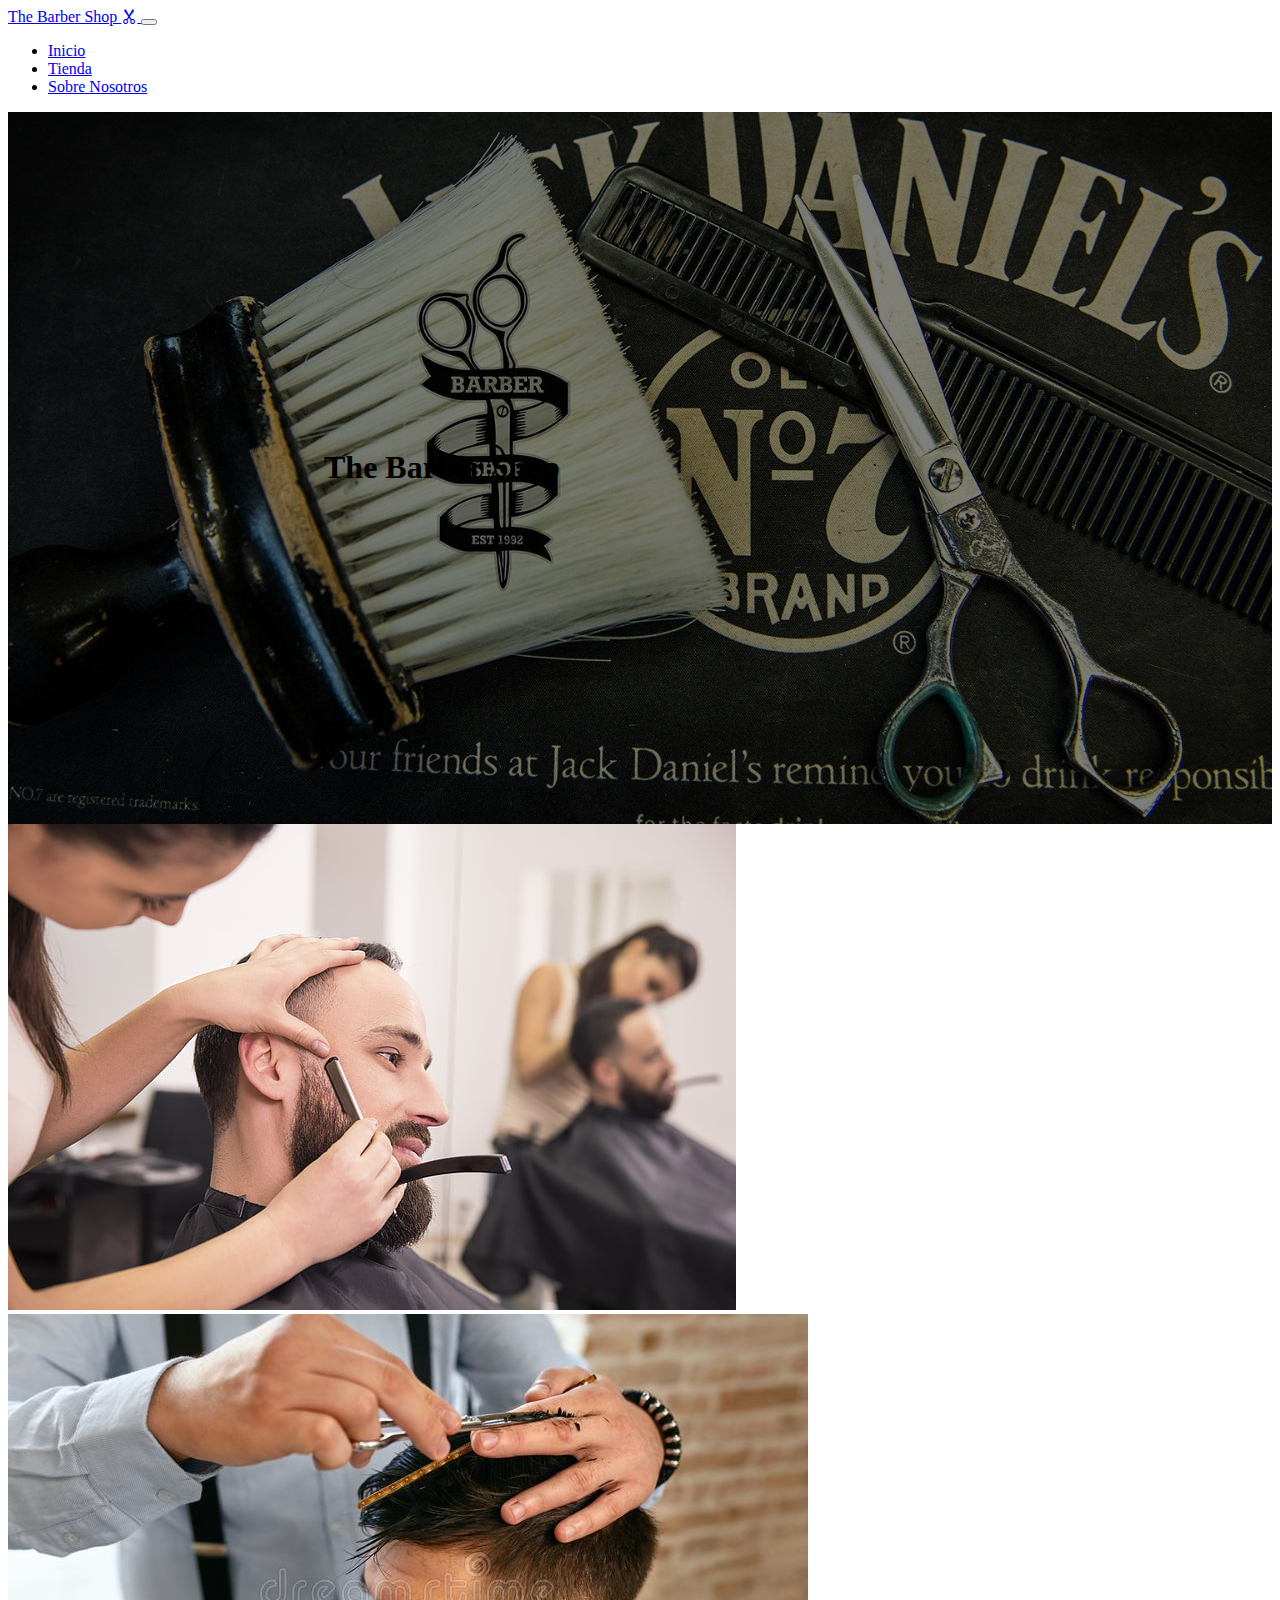
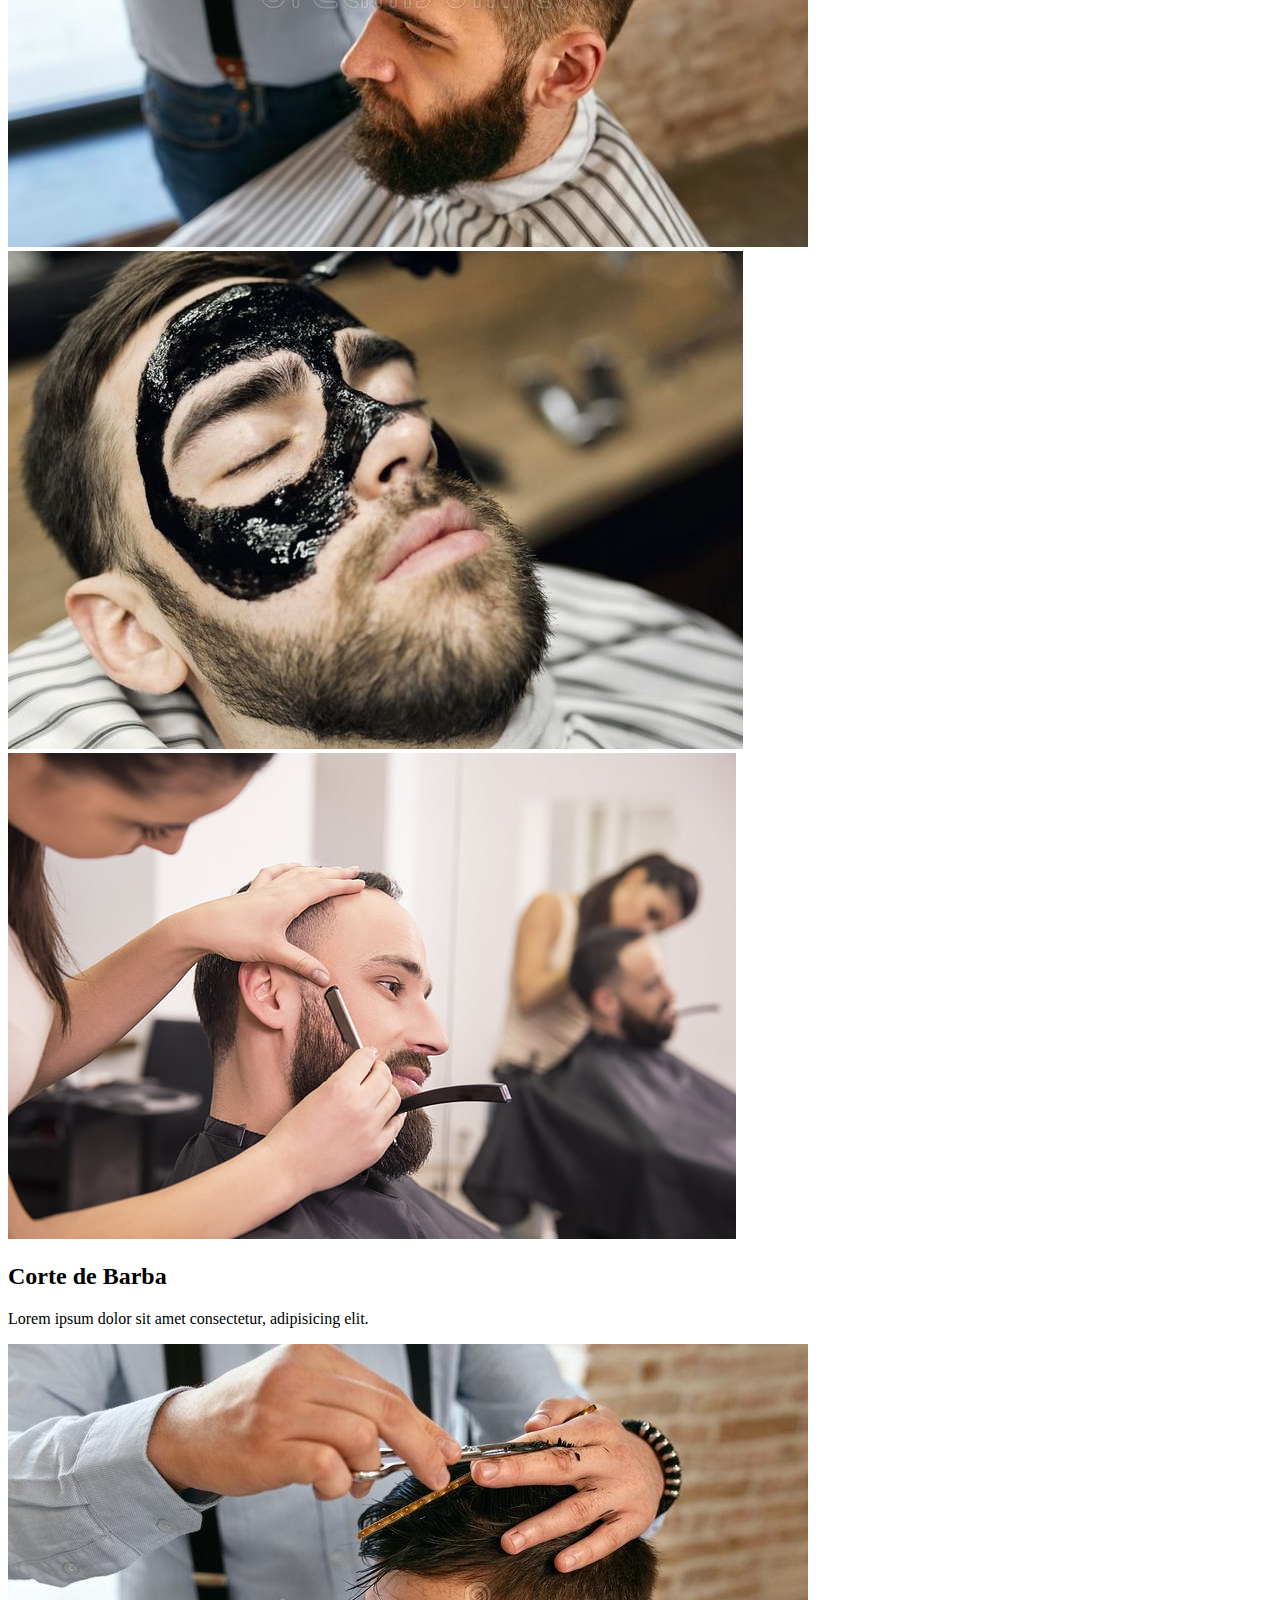
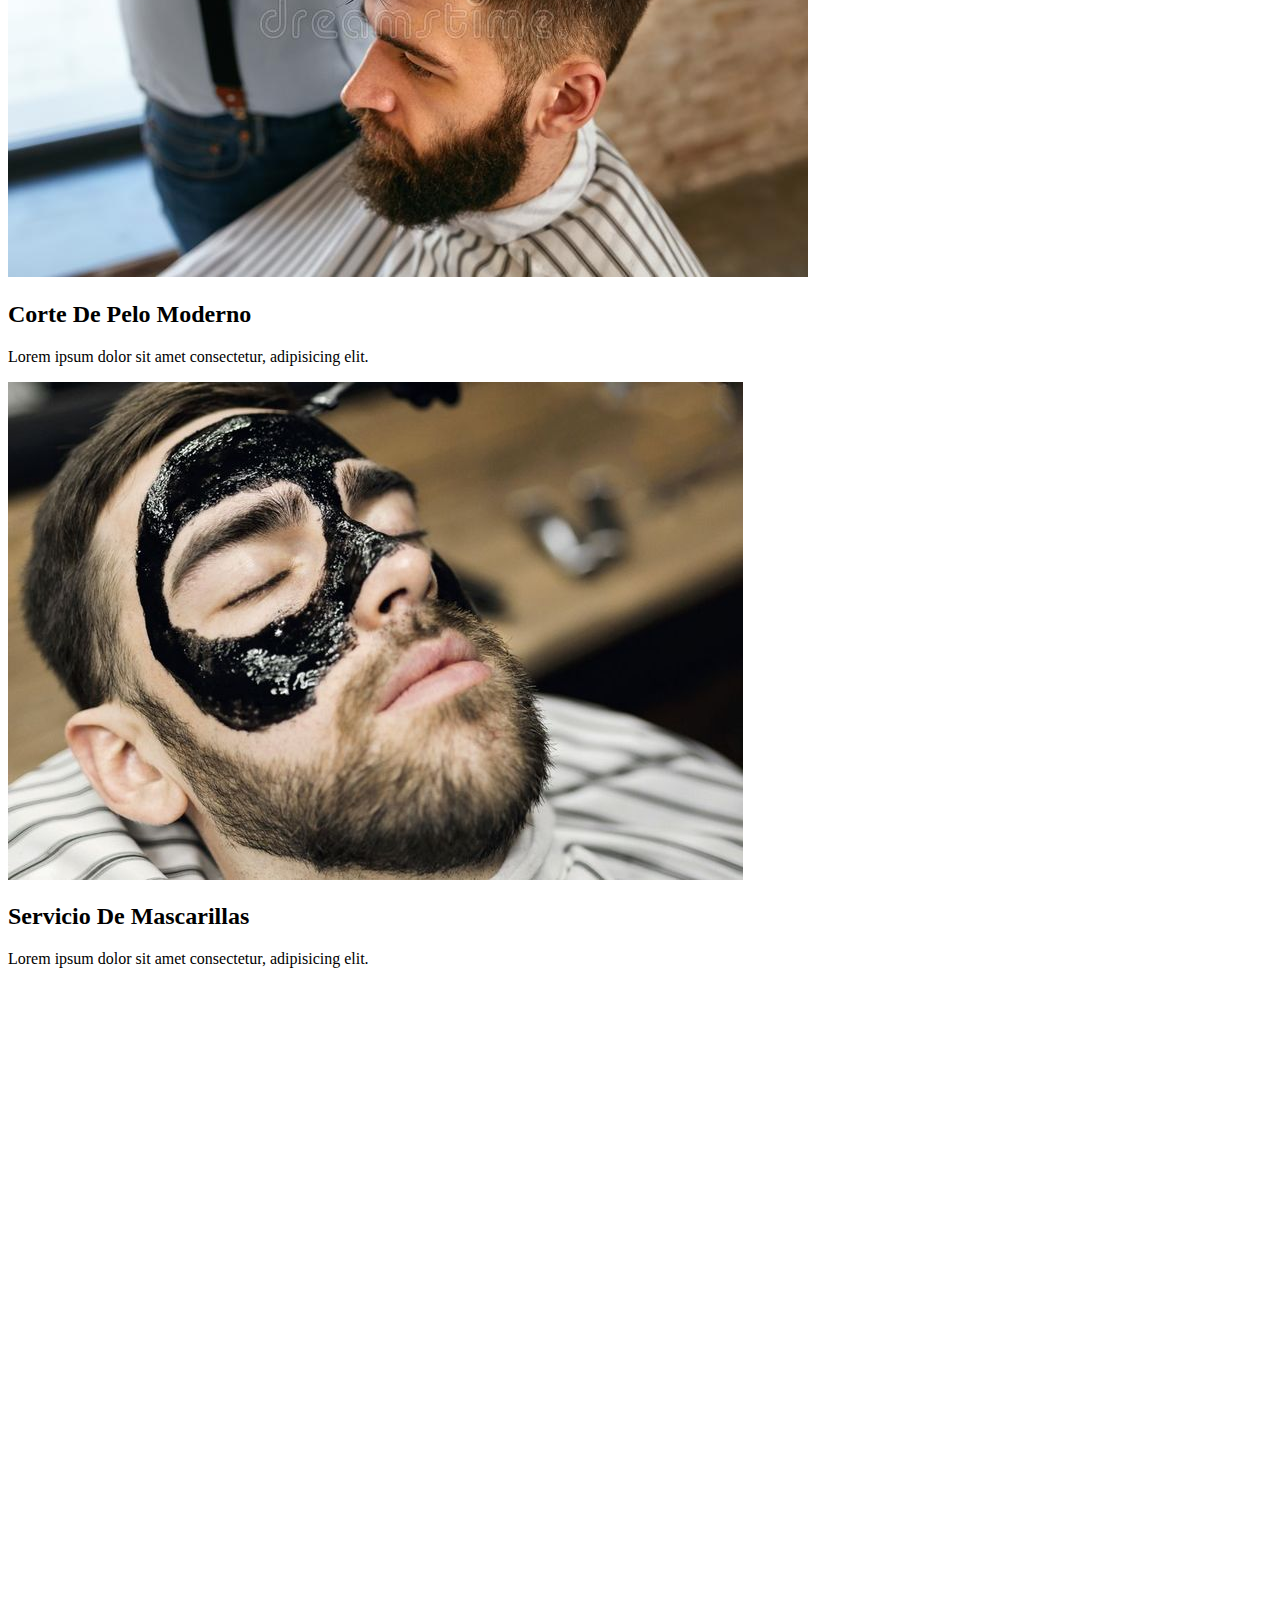
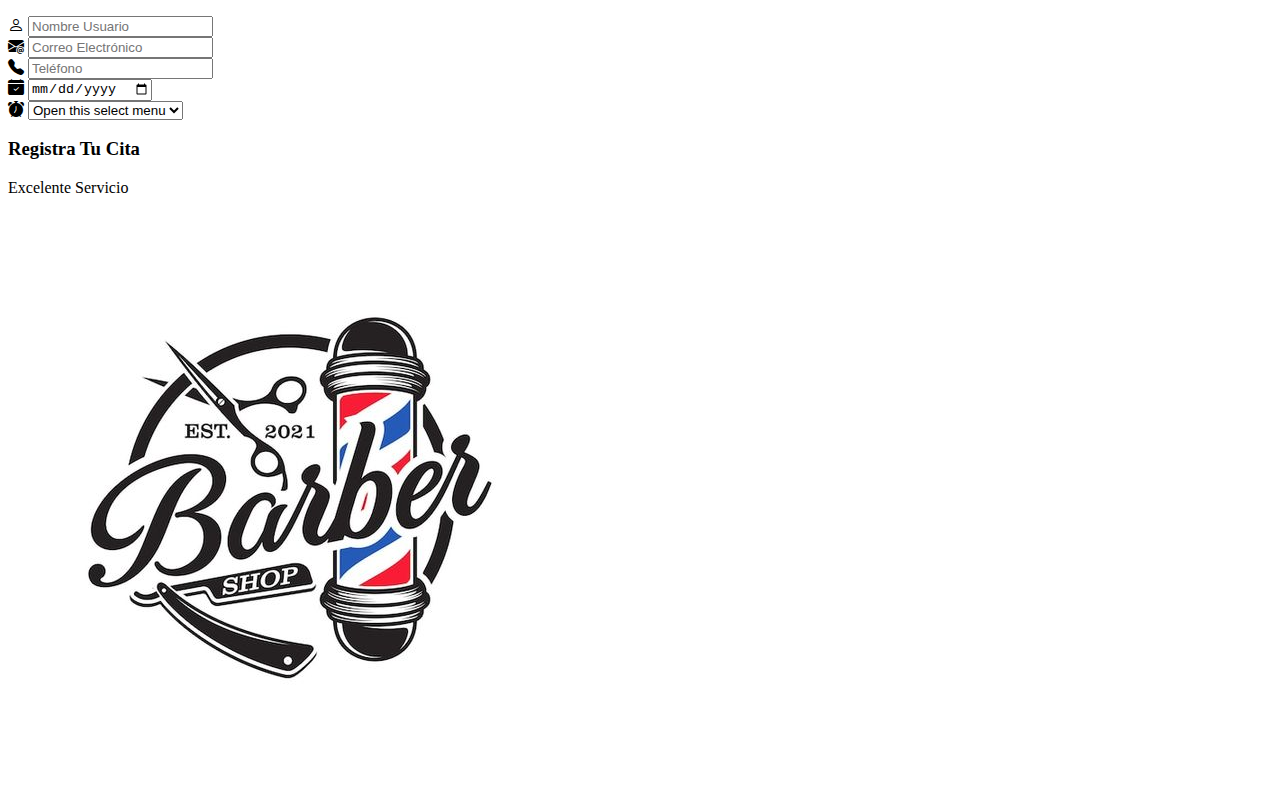
==== index.html @ ddece1c1 "maquetacion ready" ====
<!DOCTYPE html>
<html lang="es">
<head>
    <meta charset="UTF-8">
    <meta http-equiv="X-UA-Compatible" content="IE=edge">
    <meta name="viewport" content="width=device-width, initial-scale=1.0">
    <link href="https://cdn.jsdelivr.net/npm/bootstrap@5.3.0-alpha3/dist/css/bootstrap.min.css" rel="stylesheet"
    integrity="sha384-KK94CHFLLe+nY2dmCWGMq91rCGa5gtU4mk92HdvYe+M/SXH301p5ILy+dN9+nJOZ" crossorigin="anonymous" />
    <link rel="stylesheet" href="./styles/estilosHome.css">
    <link rel="stylesheet" href="https://cdn.jsdelivr.net/npm/bootstrap-icons@1.10.5/font/bootstrap-icons.css">
    <title>Inicio</title>
</head>
<body>

    <header>
        <nav class="navbar navbar-expand-lg bg-dark navbar-dark fixed-top">
            <div class="container-fluid">
              <a class="navbar-brand" href="index.html">
                The Barber Shop <i class="bi bi-scissors"></i>
              </a>
              <button class="navbar-toggler" type="button" data-bs-toggle="collapse" data-bs-target="#navbarNav" aria-controls="navbarNav" aria-expanded="false" aria-label="Toggle navigation">
                <span class="navbar-toggler-icon"></span>
              </button>
              <div class="collapse navbar-collapse" id="navbarNav">
                <ul class="navbar-nav">
                  <li class="nav-item">
                    <a class="nav-link " aria-current="page" href="#">Inicio</a>
                  </li>
                  <li class="nav-item">
                    <a class="nav-link active" href="#">Tienda</a>
                  </li>
                  <li class="nav-item">
                    <a class="nav-link" href="#">Sobre Nosotros</a>
                  </li>
                 
                </ul>
              </div>
            </div>
          </nav>
    </header>
 
    <main>
        <section class="banner text-white fw-bold">
           <h1>The Barber Shop</h1>
        </section>
        <section>
            <div class="container-fluid my-5">
                <div class="row">
                    <div class="col-12 col-md-4">
                        <img src="./img/service-1.jpg" alt="servicio-1" title="servicio 1" class="img-fluid w-100">
                    </div>
                    <div class="col-12 col-md-4">
                        <img src="./img/cordepelo.jpg" alt="servicio-2" class="img-fluid w-100">

                    </div>
                    <div class="col-12 col-md-4">
                        <img src="./img/service-3.jpg" alt="servicio-3" class="img-fluid w-100">

                    </div>
                    
                </div>
            </div>
        </section>
        <section>
            <div class="container-fluid my-5">
                <div class="row row-cols-1 row-cols-md-3">
                    <div class="col">
                        
                        <div class="card h-100 shadow">
                            
                            <img src="./img/service-1.jpg" alt="servicio-1" class="img-fluid w-100">
                            <h2 class="text-center">Corte de Barba</h2>
                            <p>Lorem ipsum dolor sit amet consectetur, adipisicing elit.</p>
                        </div>
                    </div>
                    <div class="col">
                        <div class="card h-100 shadow">
                            
                            <img src="./img/cordepelo.jpg" alt="servicio-2" class="img-fluid w-100">
                            <h2 class="text-center">Corte De Pelo Moderno</h2>
                            <p>Lorem ipsum dolor sit amet consectetur, adipisicing elit.</p>
                        </div>
                    </div>
                    <div class="col">
                        <div class="card h-100 shadow">
                        
                            <img src="./img/service-3.jpg" alt="servicio-3" class="img-fluid w-100">
                            <h2 class="text-center">Servicio De Mascarillas</h2>
                            <p>Lorem ipsum dolor sit amet consectetur, adipisicing elit.</p>
                        </div>
                    </div>
                </div>
            </div>
        </section>

        <section class="banner-2">

        </section>

        <section>
            <div class="container mt-3">
                <div class="row justify-content-center">
                    <div class="col-12 col-md-5 align-self-center">
                        <form action="">
                            <div class="row">
                                <div class="col-12 col-md-6">

                                    <div class="input-group mb-3">
                                        
                                        <span class="input-group-text" id="basic-addon1">
                                            <i class="bi bi-person"></i>
                                        </span>
                                        <input type="text" class="form-control" placeholder="Nombre Usuario" aria-label="Username" aria-describedby="basic-addon1">
                                    </div>

                                    
                                </div>
                                <div class="col-12 col-md-6">
                                    <div class="input-group mb-3">
                                        
                                        <span class="input-group-text" id="basic-addon1">
                                            <i class="bi bi-envelope-at-fill"></i>
                                        </span>
                                        <input type="email" class="form-control" placeholder="Correo Electrónico" aria-label="Username" aria-describedby="basic-addon1">
                                    </div>

                                </div>
                            </div>
                            <div class="row">
                                <div class="col-12 col-md-12">
                                    <div class="input-group mb-3">
                                        
                                        <span class="input-group-text" id="basic-addon1">
                                            <i class="bi bi-telephone-fill"></i>
                                        </span>
                                        <input type="number" class="form-control" placeholder="Teléfono" aria-label="Username" aria-describedby="basic-addon1">
                                    </div>
                                </div>
                            </div>
                            <div class="row">
                                <div class="col-12 col-md-6">
                                    <div class="input-group mb-3">
                                        
                                        <span class="input-group-text" id="basic-addon1">
                                            <i class="bi bi-calendar-check-fill"></i>
                                        </span>
                                        <input type="date" class="form-control" placeholder="Fecha" aria-label="Username" aria-describedby="basic-addon1">
                                    </div>
                                </div>
                                <div class="col-12 col-md-6">
                                    <div class="input-group mb-3">
                                        
                                        <span class="input-group-text" id="basic-addon1">
                                            <i class="bi bi-alarm-fill"></i>
                                        </span>
                                        <select class="form-select" aria-label="Default select example">
                                            <option selected>Open this select menu</option>
                                            <option value="1">One</option>
                                            <option value="2">Two</option>
                                            <option value="3">Three</option>
                                          </select>
                                    </div>

                                </div>
                            </div>
                        </form>
                    </div>
                    <div class="col-12 col-md-3">
                        <h3>Registra Tu Cita</h3>
                        <p>Excelente Servicio</p>
                        <img src="./img/lgo.jpg" alt="logo" class="img-fluid w-100">

                    </div>
                </div>
            </div>

        </section>

      
    </main>


    <footer>

    </footer>

    <script src="https://cdn.jsdelivr.net/npm/bootstrap@5.3.0-alpha3/dist/js/bootstrap.bundle.min.js"
        integrity="sha384-ENjdO4Dr2bkBIFxQpeoTz1HIcje39Wm4jDKdf19U8gI4ddQ3GYNS7NTKfAdVQSZe"
        crossorigin="anonymous"></script>
</body>
</body>
</html>
---- styles/estilosHome.css ----
.banner{
    background-image: url("../img/barber1.jpg");
    padding: 25%;
    background-size: cover;
    background-position: top center;
    background-attachment: fixed;
    position: relative;
    z-index: 1;
    

}
.banner::after{
    content: '';
    position: absolute;
    top:0;
    left: 0;
    width: 100%;
    height: 100%;
    background-color: black;
    opacity: 0.5;
    z-index: -1;
}

.banner-2{
    background-image: url("../img/pexels-thgusstavo-santana-1813272.jpg");
    padding: 25%;
    background-size: cover;
    background-position: top center;
    background-attachment: fixed;
   
    

}
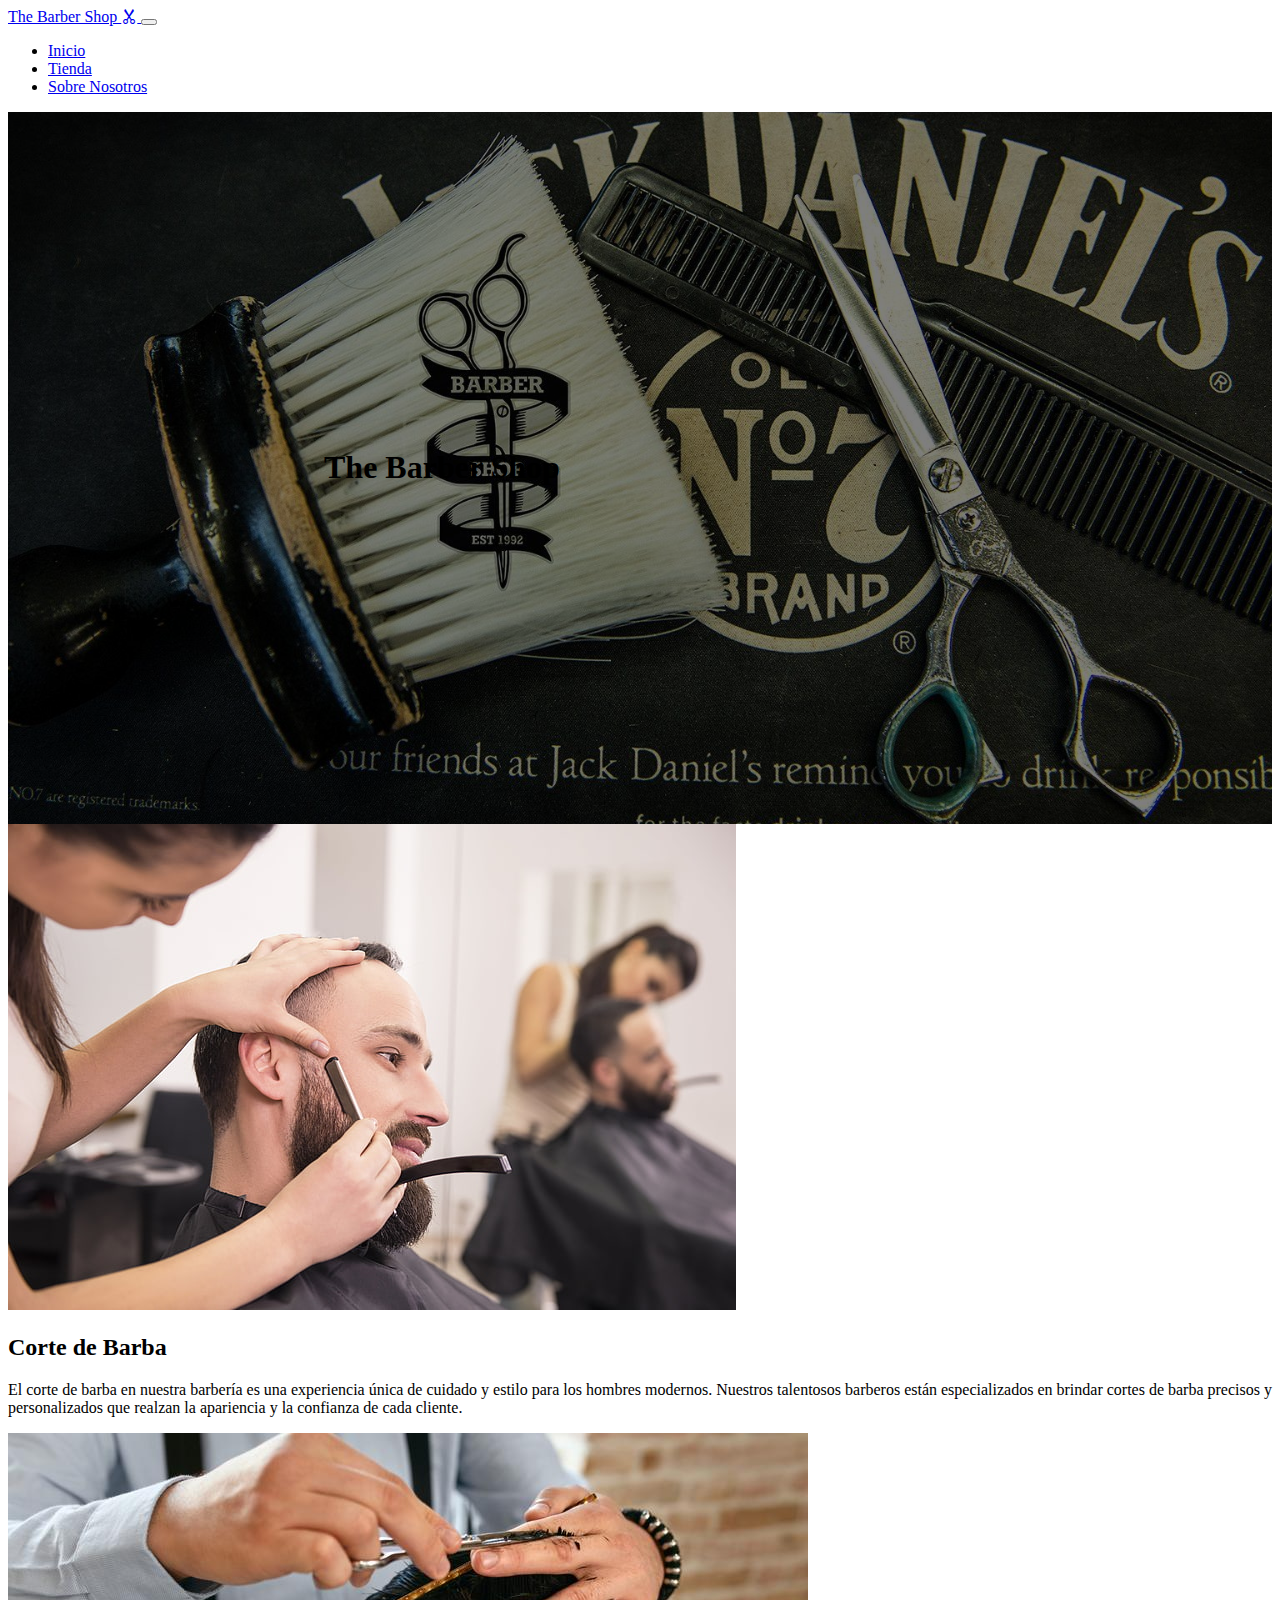
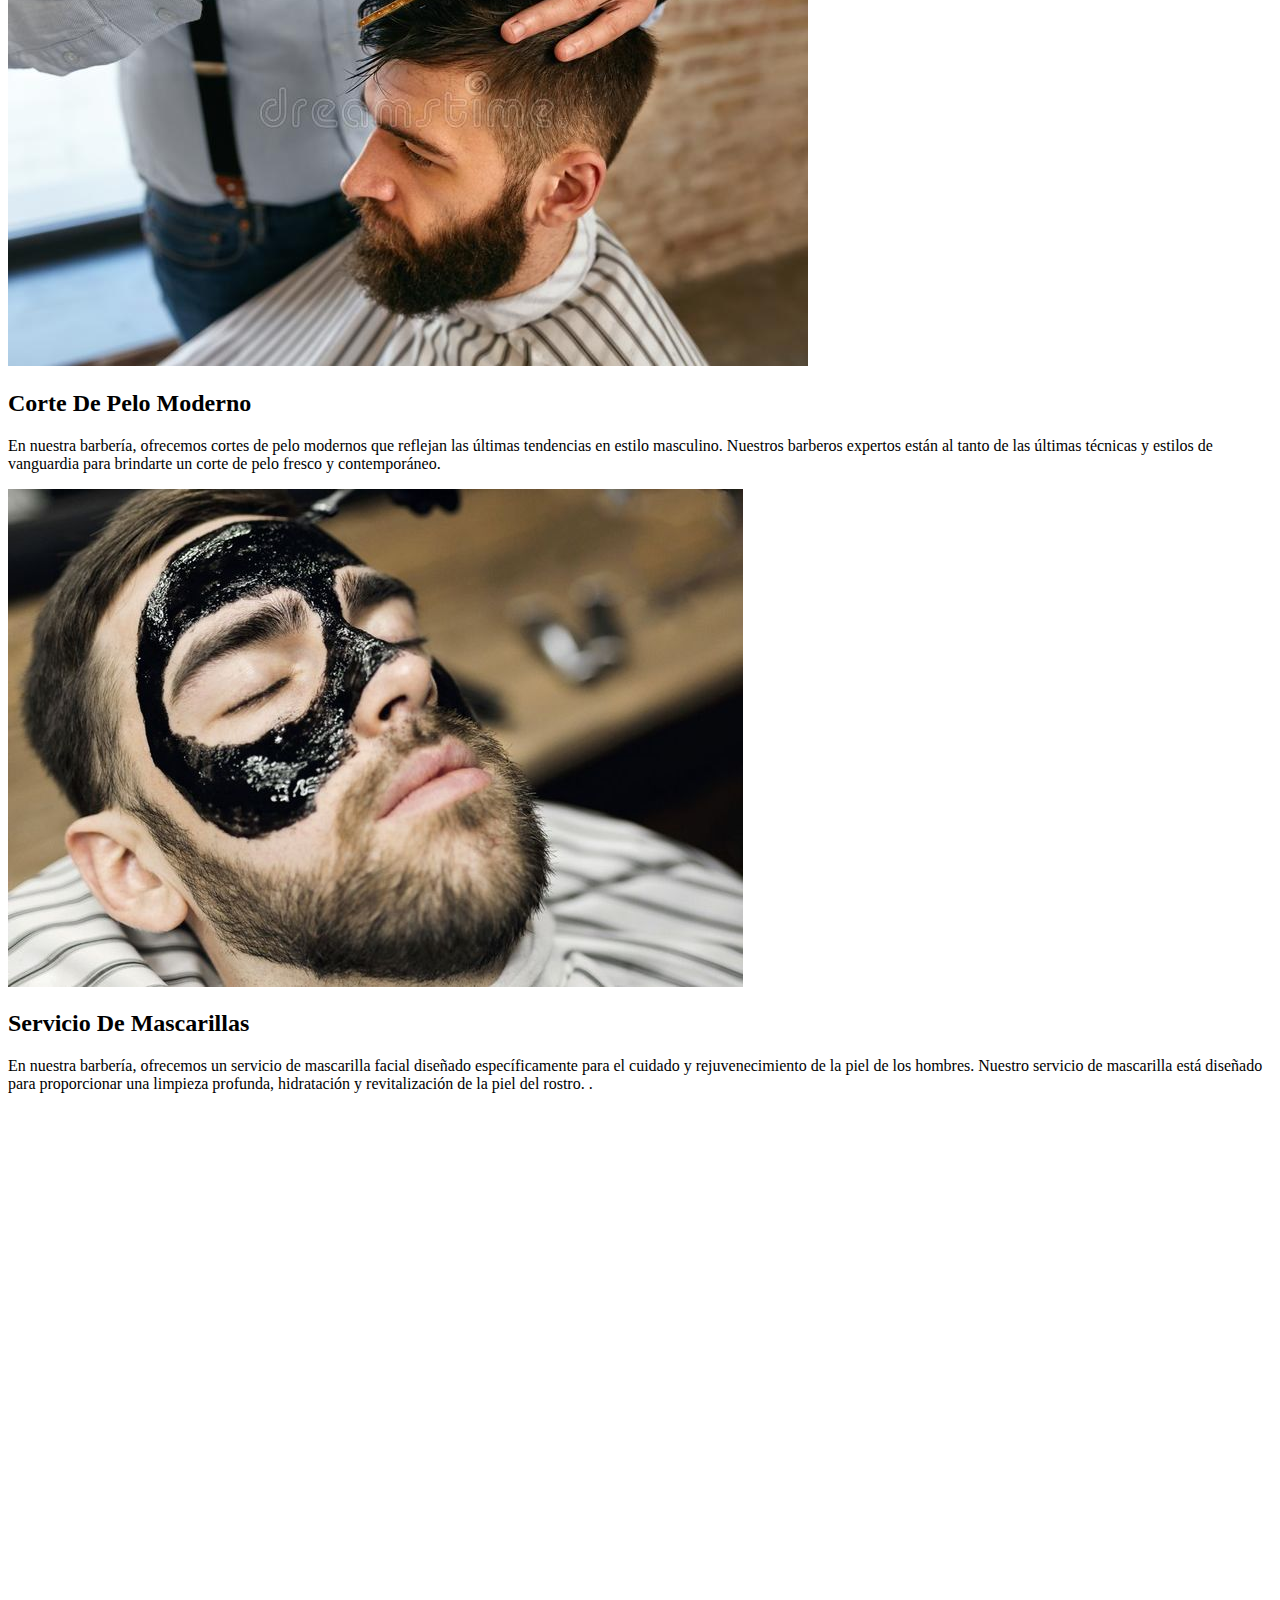
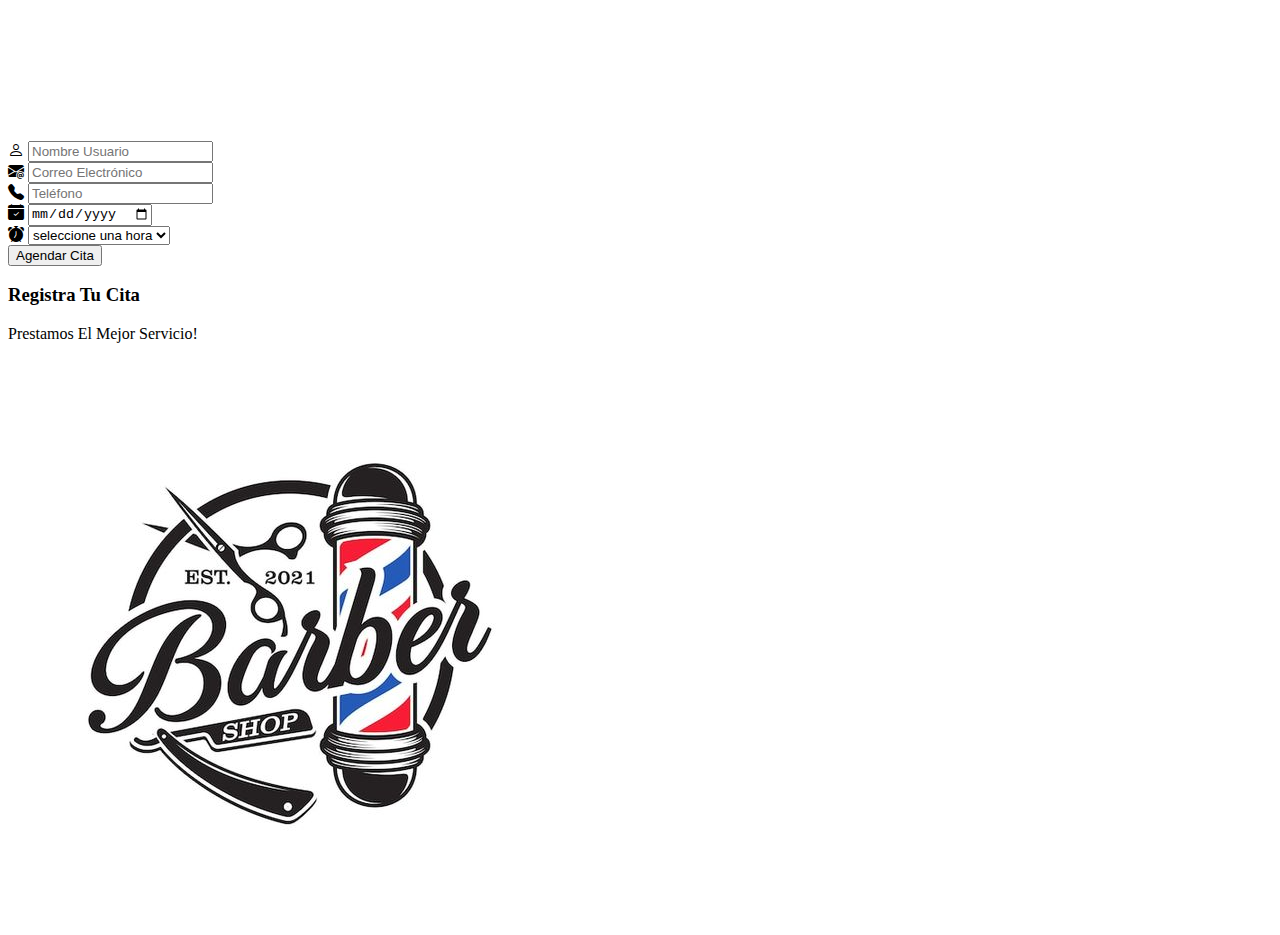
==== commit 02c54d3c: "validacion form js" ====
--- a/index.html
+++ b/index.html
@@ -1,92 +1,77 @@
 <!DOCTYPE html>
 <html lang="es">
+
 <head>
     <meta charset="UTF-8">
     <meta http-equiv="X-UA-Compatible" content="IE=edge">
     <meta name="viewport" content="width=device-width, initial-scale=1.0">
     <link href="https://cdn.jsdelivr.net/npm/bootstrap@5.3.0-alpha3/dist/css/bootstrap.min.css" rel="stylesheet"
-    integrity="sha384-KK94CHFLLe+nY2dmCWGMq91rCGa5gtU4mk92HdvYe+M/SXH301p5ILy+dN9+nJOZ" crossorigin="anonymous" />
+        integrity="sha384-KK94CHFLLe+nY2dmCWGMq91rCGa5gtU4mk92HdvYe+M/SXH301p5ILy+dN9+nJOZ" crossorigin="anonymous" />
     <link rel="stylesheet" href="./styles/estilosHome.css">
     <link rel="stylesheet" href="https://cdn.jsdelivr.net/npm/bootstrap-icons@1.10.5/font/bootstrap-icons.css">
     <title>Inicio</title>
 </head>
+
 <body>
 
     <header>
         <nav class="navbar navbar-expand-lg bg-dark navbar-dark fixed-top">
             <div class="container-fluid">
-              <a class="navbar-brand" href="index.html">
-                The Barber Shop <i class="bi bi-scissors"></i>
-              </a>
-              <button class="navbar-toggler" type="button" data-bs-toggle="collapse" data-bs-target="#navbarNav" aria-controls="navbarNav" aria-expanded="false" aria-label="Toggle navigation">
-                <span class="navbar-toggler-icon"></span>
-              </button>
-              <div class="collapse navbar-collapse" id="navbarNav">
-                <ul class="navbar-nav">
-                  <li class="nav-item">
-                    <a class="nav-link " aria-current="page" href="#">Inicio</a>
-                  </li>
-                  <li class="nav-item">
-                    <a class="nav-link active" href="#">Tienda</a>
-                  </li>
-                  <li class="nav-item">
-                    <a class="nav-link" href="#">Sobre Nosotros</a>
-                  </li>
-                 
-                </ul>
-              </div>
+                <a class="navbar-brand" href="index.html">
+                    The Barber Shop <i class="bi bi-scissors"></i>
+                </a>
+                <button class="navbar-toggler" type="button" data-bs-toggle="collapse" data-bs-target="#navbarNav"
+                    aria-controls="navbarNav" aria-expanded="false" aria-label="Toggle navigation">
+                    <span class="navbar-toggler-icon"></span>
+                </button>
+                <div class="collapse navbar-collapse" id="navbarNav">
+                    <ul class="navbar-nav">
+                        <li class="nav-item">
+                            <a class="nav-link active" aria-current="page" href="#">Inicio</a>
+                        </li>
+                        <li class="nav-item">
+                            <a class="nav-link" href="#">Tienda</a>
+                        </li>
+                        <li class="nav-item">
+                            <a class="nav-link" href="#">Sobre Nosotros</a>
+                        </li>
+
+                    </ul>
+                </div>
             </div>
-          </nav>
+        </nav>
     </header>
- 
+
     <main>
         <section class="banner text-white fw-bold">
-           <h1>The Barber Shop</h1>
-        </section>
-        <section>
-            <div class="container-fluid my-5">
-                <div class="row">
-                    <div class="col-12 col-md-4">
-                        <img src="./img/service-1.jpg" alt="servicio-1" title="servicio 1" class="img-fluid w-100">
-                    </div>
-                    <div class="col-12 col-md-4">
-                        <img src="./img/cordepelo.jpg" alt="servicio-2" class="img-fluid w-100">
-
-                    </div>
-                    <div class="col-12 col-md-4">
-                        <img src="./img/service-3.jpg" alt="servicio-3" class="img-fluid w-100">
-
-                    </div>
-                    
-                </div>
-            </div>
+            <h1>The Barber Shop</h1>
         </section>
         <section>
             <div class="container-fluid my-5">
                 <div class="row row-cols-1 row-cols-md-3">
                     <div class="col">
-                        
+
                         <div class="card h-100 shadow">
-                            
+
                             <img src="./img/service-1.jpg" alt="servicio-1" class="img-fluid w-100">
                             <h2 class="text-center">Corte de Barba</h2>
-                            <p>Lorem ipsum dolor sit amet consectetur, adipisicing elit.</p>
+                            <p class="text-center">El corte de barba en nuestra barbería es una experiencia única de cuidado y estilo para los hombres modernos. Nuestros talentosos barberos están especializados en brindar cortes de barba precisos y personalizados que realzan la apariencia y la confianza de cada cliente.</p>
                         </div>
                     </div>
                     <div class="col">
                         <div class="card h-100 shadow">
-                            
+
                             <img src="./img/cordepelo.jpg" alt="servicio-2" class="img-fluid w-100">
                             <h2 class="text-center">Corte De Pelo Moderno</h2>
-                            <p>Lorem ipsum dolor sit amet consectetur, adipisicing elit.</p>
+                            <p class="text-center">En nuestra barbería, ofrecemos cortes de pelo modernos que reflejan las últimas tendencias en estilo masculino. Nuestros barberos expertos están al tanto de las últimas técnicas y estilos de vanguardia para brindarte un corte de pelo fresco y contemporáneo.</p>
                         </div>
                     </div>
                     <div class="col">
                         <div class="card h-100 shadow">
-                        
+
                             <img src="./img/service-3.jpg" alt="servicio-3" class="img-fluid w-100">
                             <h2 class="text-center">Servicio De Mascarillas</h2>
-                            <p>Lorem ipsum dolor sit amet consectetur, adipisicing elit.</p>
+                            <p class="text-center">En nuestra barbería, ofrecemos un servicio de mascarilla facial diseñado específicamente para el cuidado y rejuvenecimiento de la piel de los hombres. Nuestro servicio de mascarilla está diseñado para proporcionar una limpieza profunda, hidratación y revitalización de la piel del rostro. .</p>
                         </div>
                     </div>
                 </div>
@@ -106,22 +91,24 @@
                                 <div class="col-12 col-md-6">
 
                                     <div class="input-group mb-3">
-                                        
+
                                         <span class="input-group-text" id="basic-addon1">
                                             <i class="bi bi-person"></i>
                                         </span>
-                                        <input type="text" class="form-control" placeholder="Nombre Usuario" aria-label="Username" aria-describedby="basic-addon1">
+                                        <input type="text" id="usuario" class="form-control" placeholder="Nombre Usuario"
+                                            aria-label="Username" aria-describedby="basic-addon1">
                                     </div>
 
-                                    
+
                                 </div>
                                 <div class="col-12 col-md-6">
                                     <div class="input-group mb-3">
-                                        
+
                                         <span class="input-group-text" id="basic-addon1">
                                             <i class="bi bi-envelope-at-fill"></i>
                                         </span>
-                                        <input type="email" class="form-control" placeholder="Correo Electrónico" aria-label="Username" aria-describedby="basic-addon1">
+                                        <input type="email" id="correo" class="form-control" placeholder="Correo Electrónico"
+                                            aria-label="Username" aria-describedby="basic-addon1">
                                     </div>
 
                                 </div>
@@ -129,45 +116,48 @@
                             <div class="row">
                                 <div class="col-12 col-md-12">
                                     <div class="input-group mb-3">
-                                        
+
                                         <span class="input-group-text" id="basic-addon1">
                                             <i class="bi bi-telephone-fill"></i>
                                         </span>
-                                        <input type="number" class="form-control" placeholder="Teléfono" aria-label="Username" aria-describedby="basic-addon1">
+                                        <input type="number" id="telefono" class="form-control" placeholder="Teléfono"
+                                            aria-label="Username" aria-describedby="basic-addon1">
                                     </div>
                                 </div>
                             </div>
                             <div class="row">
                                 <div class="col-12 col-md-6">
                                     <div class="input-group mb-3">
-                                        
+
                                         <span class="input-group-text" id="basic-addon1">
                                             <i class="bi bi-calendar-check-fill"></i>
                                         </span>
-                                        <input type="date" class="form-control" placeholder="Fecha" aria-label="Username" aria-describedby="basic-addon1">
+                                        <input type="date" id="fecha" class="form-control" placeholder="Fecha"
+                                            aria-label="Username" aria-describedby="basic-addon1">
                                     </div>
                                 </div>
                                 <div class="col-12 col-md-6">
                                     <div class="input-group mb-3">
-                                        
+
                                         <span class="input-group-text" id="basic-addon1">
                                             <i class="bi bi-alarm-fill"></i>
                                         </span>
-                                        <select class="form-select" aria-label="Default select example">
-                                            <option selected>Open this select menu</option>
-                                            <option value="1">One</option>
-                                            <option value="2">Two</option>
-                                            <option value="3">Three</option>
-                                          </select>
+                                        <select class="form-select" id="hora" aria-label="Default select example">
+                                            <option selected>seleccione una hora</option>
+                                            <option value="1">9:00 a.m</option>
+                                            <option value="2">10:00 a.m</option>
+                                            <option value="3">11:00 a.m</option>
+                                        </select>
                                     </div>
 
                                 </div>
+                                <button type="submit" id="boton-agenda" class="btn btn-dark">Agendar Cita</button>
                             </div>
                         </form>
                     </div>
                     <div class="col-12 col-md-3">
                         <h3>Registra Tu Cita</h3>
-                        <p>Excelente Servicio</p>
+                        <p>Prestamos El Mejor Servicio!</p>
                         <img src="./img/lgo.jpg" alt="logo" class="img-fluid w-100">
 
                     </div>
@@ -176,7 +166,7 @@
 
         </section>
 
-      
+
     </main>
 
 
@@ -185,8 +175,10 @@
     </footer>
 
     <script src="https://cdn.jsdelivr.net/npm/bootstrap@5.3.0-alpha3/dist/js/bootstrap.bundle.min.js"
-        integrity="sha384-ENjdO4Dr2bkBIFxQpeoTz1HIcje39Wm4jDKdf19U8gI4ddQ3GYNS7NTKfAdVQSZe"
-        crossorigin="anonymous"></script>
+        integrity="sha384-ENjdO4Dr2bkBIFxQpeoTz1HIcje39Wm4jDKdf19U8gI4ddQ3GYNS7NTKfAdVQSZe" crossorigin="anonymous">
+    </script>
+    <script src="./js/controllers.js"></script>
 </body>
 </body>
+
 </html>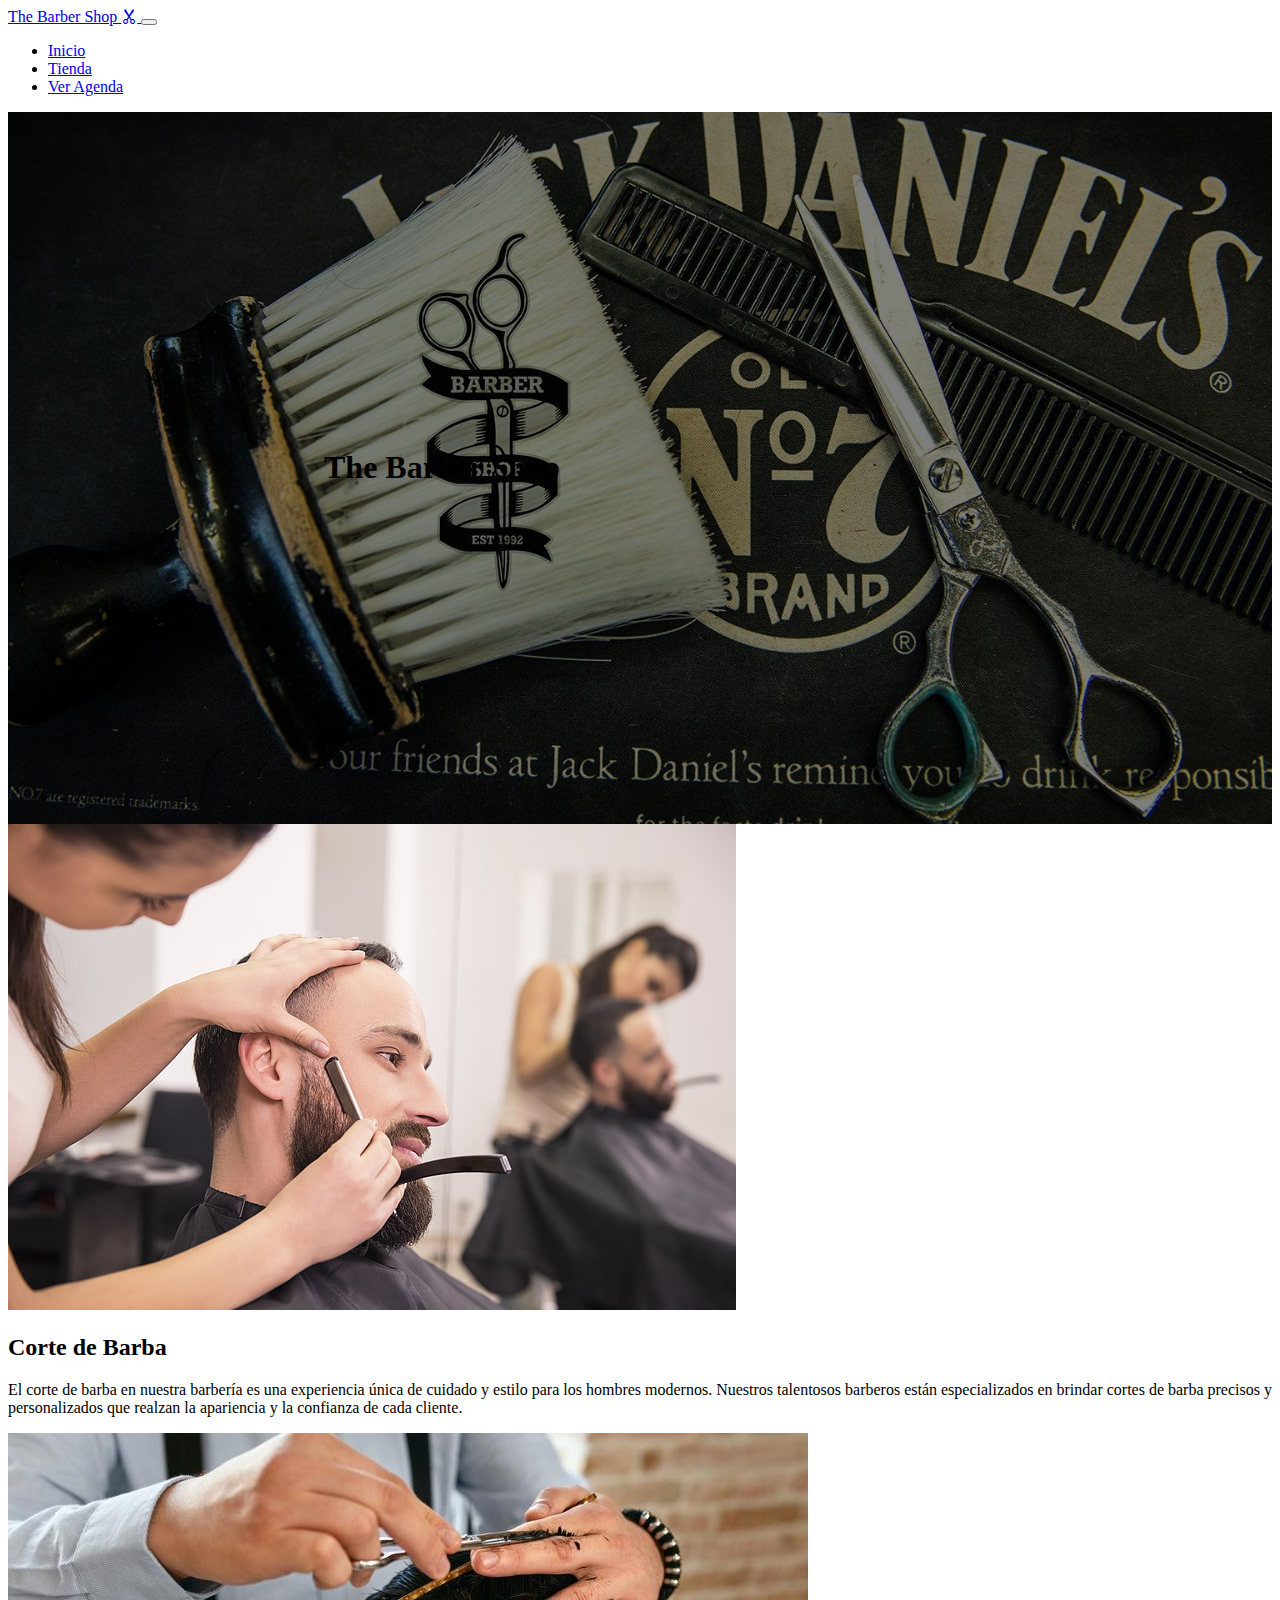
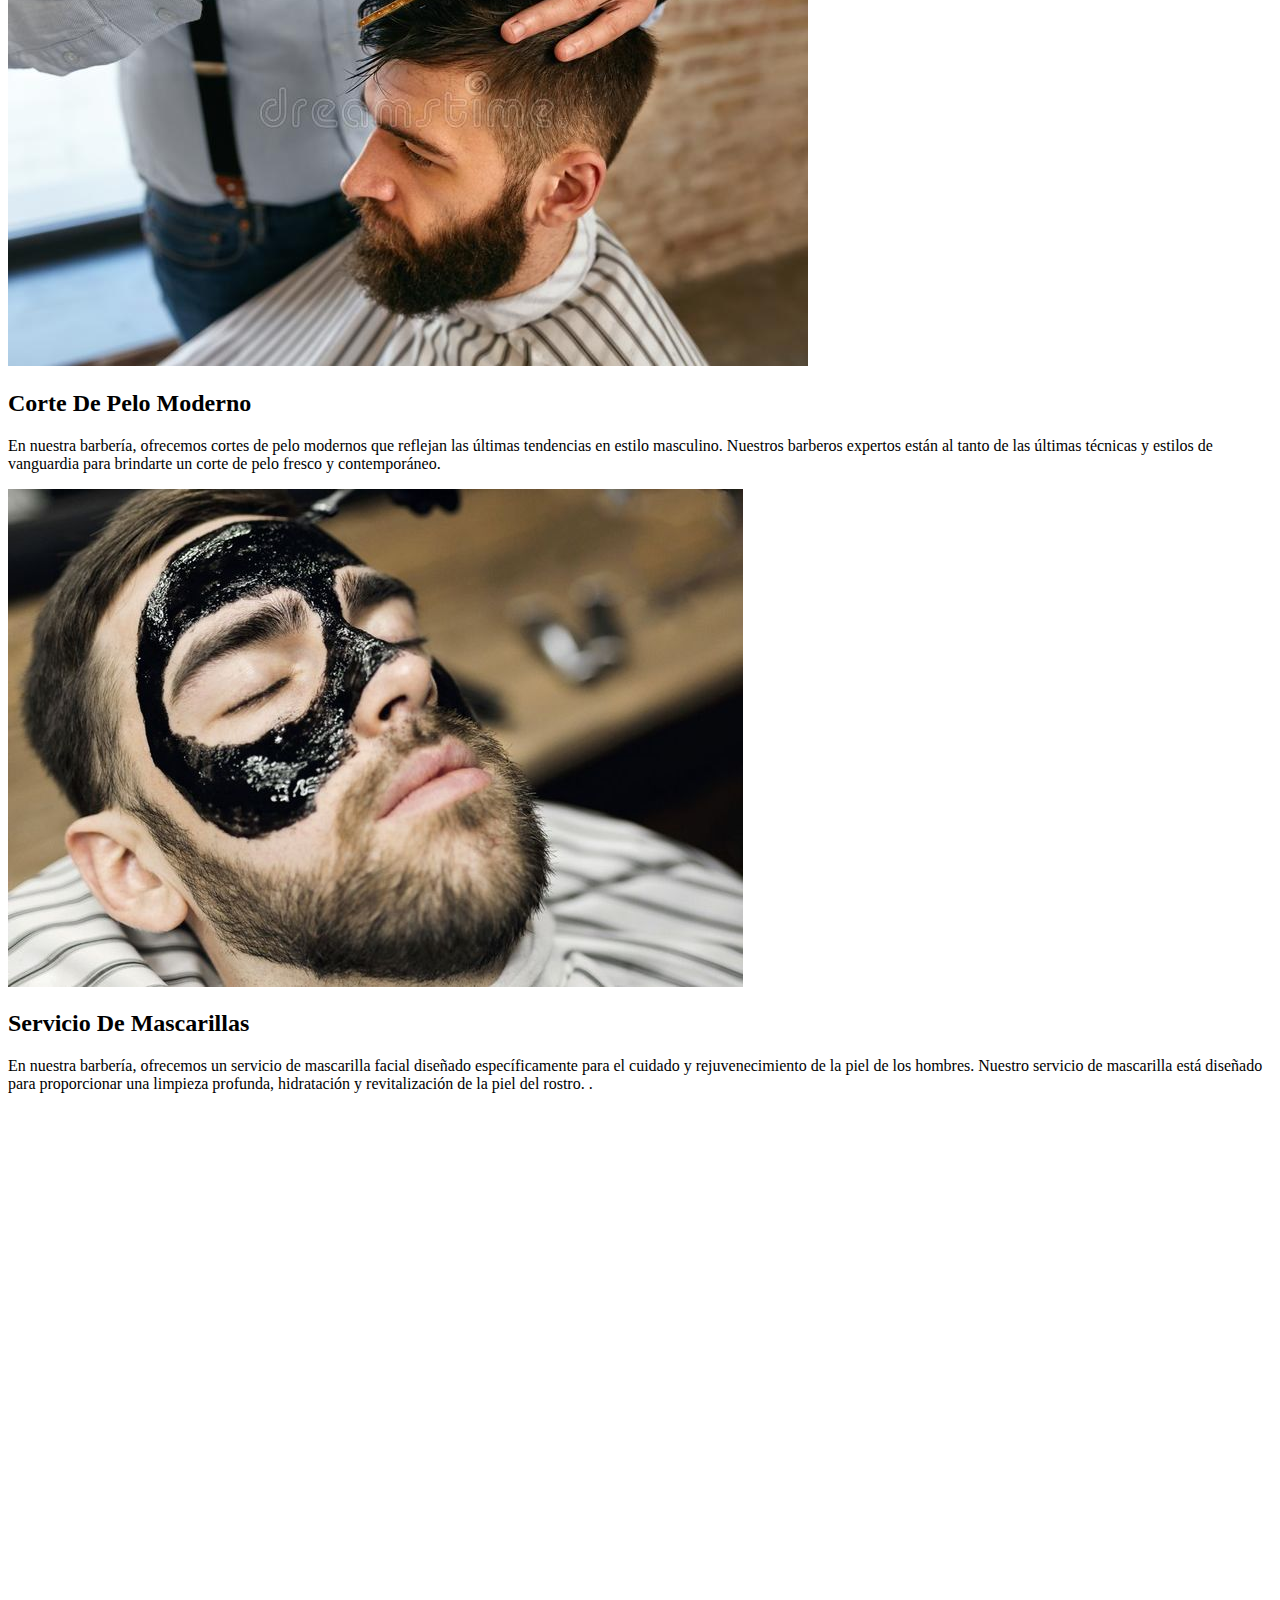
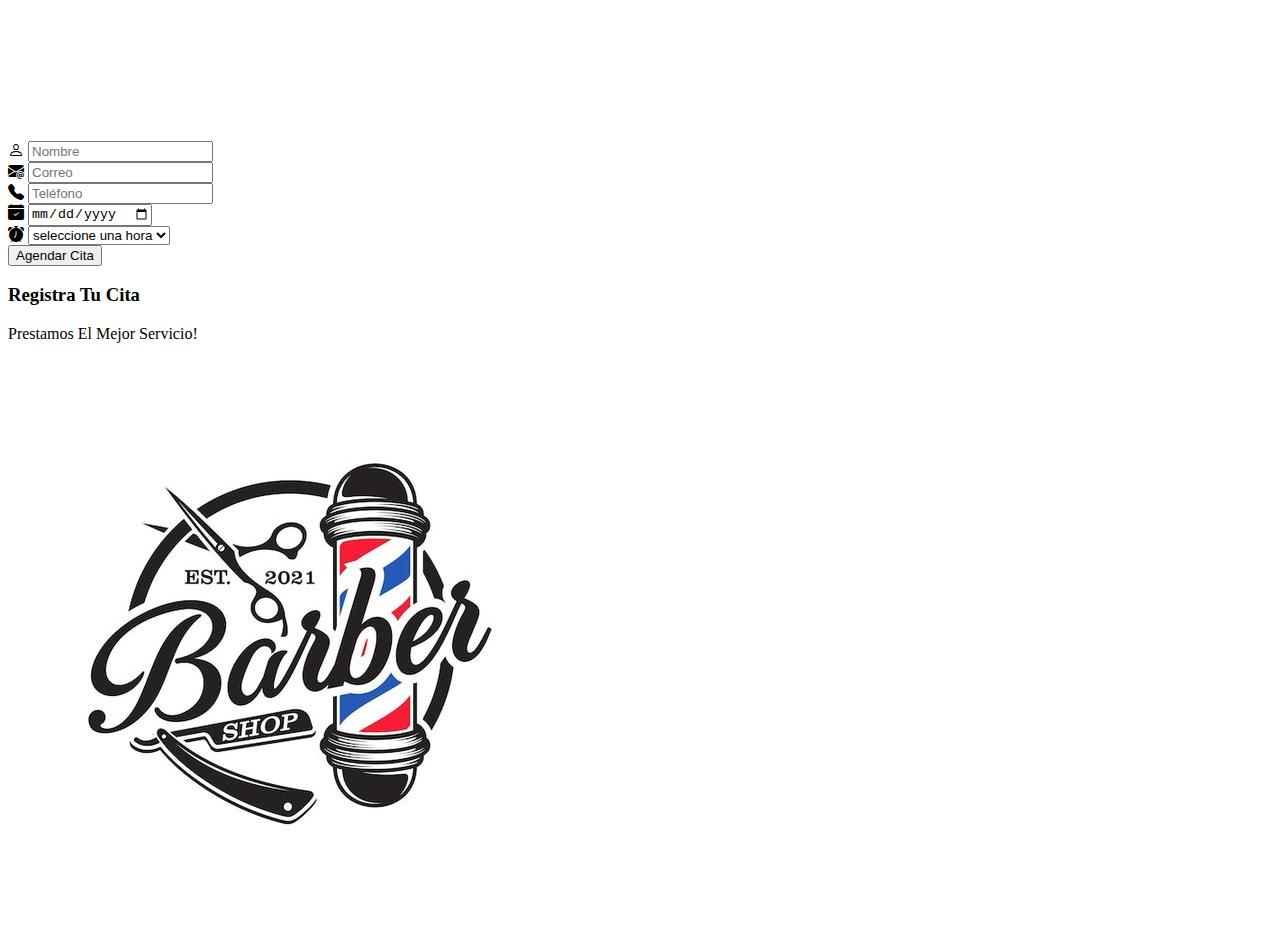
==== commit 5bfb9edf: "add dates of form in local storage" ====
--- a/index.html
+++ b/index.html
@@ -6,7 +6,7 @@
     <meta http-equiv="X-UA-Compatible" content="IE=edge">
     <meta name="viewport" content="width=device-width, initial-scale=1.0">
     <link href="https://cdn.jsdelivr.net/npm/bootstrap@5.3.0-alpha3/dist/css/bootstrap.min.css" rel="stylesheet"
-        integrity="sha384-KK94CHFLLe+nY2dmCWGMq91rCGa5gtU4mk92HdvYe+M/SXH301p5ILy+dN9+nJOZ" crossorigin="anonymous" />
+        integrity="sha384-KK94CHFLLe+nY2dmCWGMq91rCGa5gtU4mk92HdvYe+M/SXH301p5ILy+dN9+nJOZ" crossorigin="anonymous"/>
     <link rel="stylesheet" href="./styles/estilosHome.css">
     <link rel="stylesheet" href="https://cdn.jsdelivr.net/npm/bootstrap-icons@1.10.5/font/bootstrap-icons.css">
     <title>Inicio</title>
@@ -33,7 +33,7 @@
                             <a class="nav-link" href="#">Tienda</a>
                         </li>
                         <li class="nav-item">
-                            <a class="nav-link" href="#">Sobre Nosotros</a>
+                            <a class="nav-link" href="./agenda.html">Ver Agenda</a>
                         </li>
 
                     </ul>
@@ -95,7 +95,7 @@
                                         <span class="input-group-text" id="basic-addon1">
                                             <i class="bi bi-person"></i>
                                         </span>
-                                        <input type="text" id="usuario" class="form-control" placeholder="Nombre Usuario"
+                                        <input type="text" id="usuario" class="form-control" placeholder="Nombre"
                                             aria-label="Username" aria-describedby="basic-addon1">
                                     </div>
 
@@ -107,7 +107,7 @@
                                         <span class="input-group-text" id="basic-addon1">
                                             <i class="bi bi-envelope-at-fill"></i>
                                         </span>
-                                        <input type="email" id="correo" class="form-control" placeholder="Correo Electrónico"
+                                        <input type="email" id="correo" class="form-control" placeholder="Correo"
                                             aria-label="Username" aria-describedby="basic-addon1">
                                     </div>
 
@@ -144,18 +144,19 @@
                                         </span>
                                         <select class="form-select" id="hora" aria-label="Default select example">
                                             <option selected>seleccione una hora</option>
-                                            <option value="1">9:00 a.m</option>
-                                            <option value="2">10:00 a.m</option>
-                                            <option value="3">11:00 a.m</option>
+                                            <option value="1">7:30 a.m</option>
+                                            <option value="2">8:00 a.m</option>
+                                            <option value="3">9:00 a.m</option>
                                         </select>
                                     </div>
 
                                 </div>
-                                <button type="submit" id="boton-agenda" class="btn btn-dark">Agendar Cita</button>
+                                
                             </div>
+                            <button type="submit" id="boton-agenda" class="btn btn-dark w-100">Agendar Cita</button>
                         </form>
                     </div>
-                    <div class="col-12 col-md-3">
+                    <div class="col-12 col-md-3 text-center">
                         <h3>Registra Tu Cita</h3>
                         <p>Prestamos El Mejor Servicio!</p>
                         <img src="./img/lgo.jpg" alt="logo" class="img-fluid w-100">
